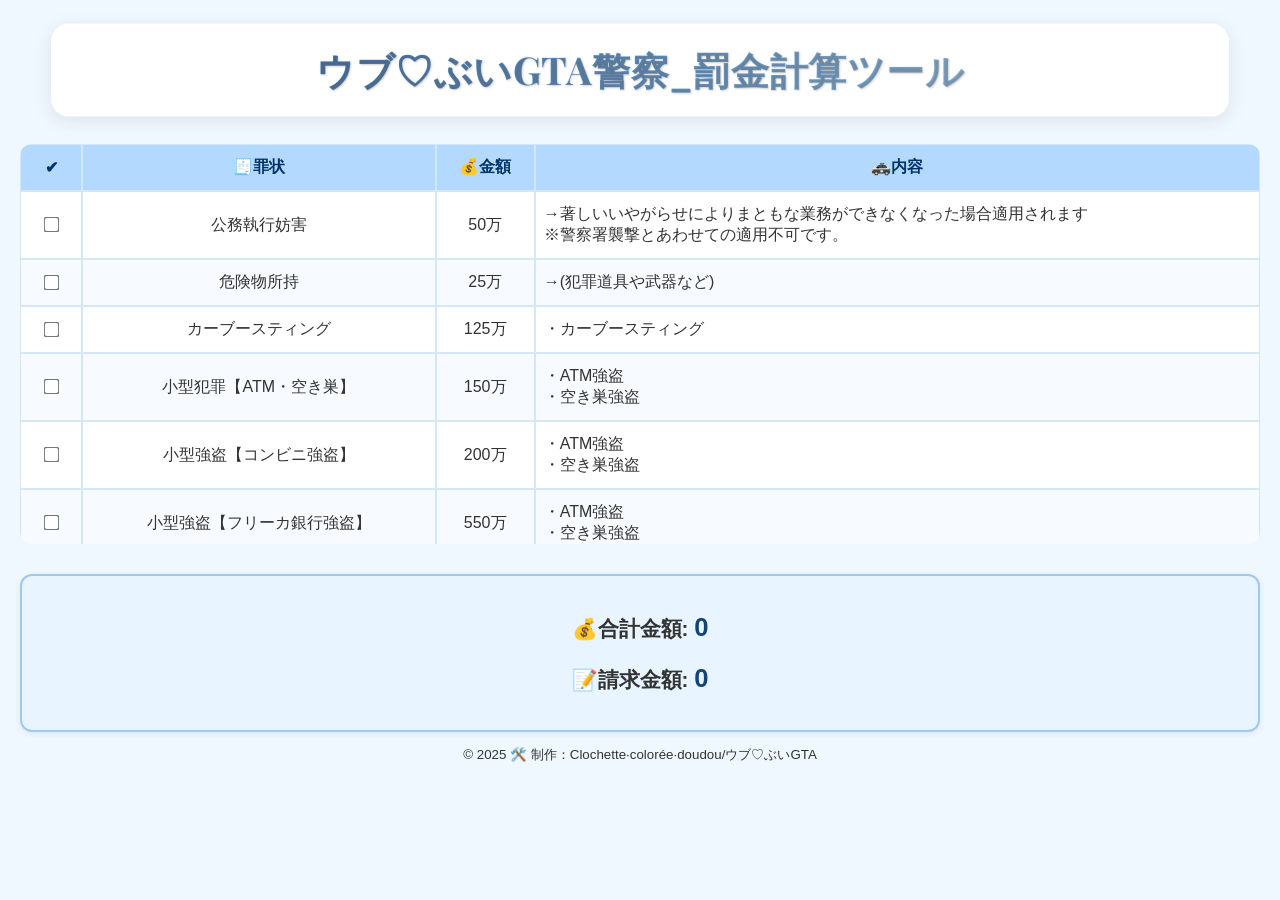
==== index.html @ 4682fe7c "Rename index0926.html to index.html" ====
<!DOCTYPE html>
<html lang="ja">

<head>
    <meta charset="UTF-8">
    <meta name="viewport" content="width=device-width, initial-scale=1.0">
    <title>ウブ♡ぶいGTA警察_罰金計算ツール</title>
    <link rel="stylesheet" href="./css/style.css">
    <link rel="icon" href="./icons/GTA_.ico" type="image/x-icon">
</head>


<body>
    <h1><span>ウブ♡ぶいGTA警察_罰金計算ツール</span></h1>

    <div class="table-container">
        <form id="priceForm">
            <div class="table-wrapper scroll-area">

                <table>
                    <thead>
                        <tr>
                            <th>✔</th>
                            <th>🧾罪状</th>
                            <th>💰金額</th>
                            <th>🚓内容</th>
                        </tr>
                    </thead>
                    <tbody>

                        <tr>
                            <td>
                                <input type="checkbox" class="price" value="50">
                            </td>
                            <td>公務執行妨害</td>
                            <td>50万</td>
                            <td>
                                →著しいいやがらせによりまともな業務ができなくなった場合適用されます<br>
                                ※警察署襲撃とあわせての適用不可です。
                            </td>
                        </tr>

                        <tr>
                            <td>
                                <input type="checkbox" class="price" value="25">
                            </td>
                            <td>危険物所持</td>
                            <td>25万</td>
                            <td>
                                →(犯罪道具や武器など)
                            </td>
                        </tr>

                        <tr>
                            <td>
                                <input type="checkbox" class="price" value="125">
                            </td>
                            <td>カーブースティング</td>
                            <td>125万</td>
                            <td>
                                ・カーブースティング
                            </td>
                        </tr>

                        <tr>
                            <td>
                                <input type="checkbox" class="price" value="150">
                            </td>
                            <td>小型犯罪【ATM・空き巣】</td>
                            <td>150万</td>
                            <td>
                                ・ATM強盗<br>
                                ・空き巣強盗<br>
                            </td>
                        </tr>

                        <tr>
                            <td>
                                <input type="checkbox" class="price" value="200">
                            </td>
                            <td>小型強盗【コンビニ強盗】</td>
                            <td>200万</td>
                            <td>
                                ・ATM強盗<br>
                                ・空き巣強盗<br>
                            </td>
                        </tr>

                        <tr>
                            <td>
                                <input type="checkbox" class="price" value="550">
                            </td>
                            <td>小型強盗【フリーカ銀行強盗】</td>
                            <td>550万</td>
                            <td>
                                ・ATM強盗<br>
                                ・空き巣強盗<br>
                            </td>
                        </tr>

                        <tr>
                            <td>
                                <input type="checkbox" class="price" value="600">
                            </td>
                            <td>大型強盗【武器屋強盗】</td>
                            <td>600万</td>
                            <td>
                            </td>
                        </tr>

                        <tr>
                            <td>
                                <input type="checkbox" class="price" value="650">
                            </td>
                            <td>大型強盗【宝石・パレト】</td>
                            <td>650万</td>
                            <td>

                            </td>
                        </tr>

                        <tr>
                            <td>
                                <input type="checkbox" class="price" value="700">
                            </td>
                            <td>大型犯罪</td>
                            <td>700万</td>
                            <td>
                                ・アーティファクト<br>
                                ・空港襲撃<br>
                                ・貨物船強盗<br>
                                ・クラブハウス<br>
                                ・客船強盗<br>
                                ・ヒューマンラボ<br>
                                ・オイルリグ<br>
                                ・金庫強盗
                            </td>
                        </tr>

                        <tr>
                            <td>
                                <input type="checkbox" class="price" value="800">
                            </td>
                            <td>大型強盗【ユニオンヘイスト】</td>
                            <td>800万</td>
                            <td>

                            </td>
                        </tr>

                        <tr>
                            <td>
                                <input type="checkbox" class="price" value="1000">
                            </td>
                            <td>大型強盗【パシフィックヘイスト】</td>
                            <td>1000万</td>
                            <td>

                            </td>
                        </tr>

                        <tr>
                            <td>
                                <input type="checkbox" class="price" value="250">
                            </td>
                            <td>逃走ほう助</td>
                            <td>250万</td>
                            <td>

                            </td>
                        </tr>

                        <tr>
                            <td>
                                <input type="checkbox" class="price" value="100">
                            </td>
                            <td>プレイヤー殺人罪</td>
                            <td>100万</td>
                            <td>
                                →プレイヤーを殺害した際に、適用されます<br>
                                ※NPCを殺害した場合には適用されません。
                            </td>
                        </tr>

                        <tr>
                            <td>
                                <input type="checkbox" class="price" value="100">
                            </td>
                            <td>薬物所持/販売罪</td>
                            <td>100万</td>
                            <td>
                                →薬物の所持および販売で適用、1個でも持ってたら適用されます
                            </td>
                        </tr>

                        <tr>
                            <td>
                                <input type="checkbox" class="price" value="5000">
                            </td>
                            <td>わいせつ罪</td>
                            <td>5000万</td>
                            <td>
                                →過度なセクハラで適用されます
                            </td>
                        </tr>

                        <tr>
                            <td>
                                <input type="checkbox" class="price" value="100">
                            </td>
                            <td>各職使用車盗難</td>
                            <td>100万</td>
                            <td>
                                →警察および救急車両の盗難で適用されます
                            </td>
                        </tr>

                        <tr>
                            <td>
                                <input type="checkbox" class="price" value="10000">
                            </td>
                            <td>警察署襲撃罪</td>
                            <td>1億</td>
                            <td>
                                →警察暑襲撃した際に適用されます
                            </td>
                        </tr>

                        </tr>
                    </tbody>
                </table>
            </div>
        </form>
    </div>

    <div class="totals">
        <h3>💰合計金額: <span id="total">0</span> </h3>
        <h3>📝請求金額: <span id="multiplied">0</span></h3>
    </div>


    <footer>
        <div id="footer">
            <div class="foot-cont">
                <div id="copy">
                    <small class="copyright">&copy;&nbsp;2025&nbsp;🛠️ 制作：Clochette·colorée·doudou/ウブ♡ぶいGTA</small>
                </div>
            </div>
        </div>
    </footer>

</body>


<script src="/js/jquery-3.7.1.min.js"></script>

<script>

    function calculateTotal() {
        const checkboxes = document.querySelectorAll('.price:checked');
        let sum = 0;

        checkboxes.forEach(cb => {
            sum += parseInt(cb.value); // 単位：万円
        });

        const multiplied = sum * 10000; // 単位：円

        const totalElement = document.getElementById('total');
        if (sum >= 10000) {
            const oku = Math.floor(sum / 10000); // 億の部分
            const man = sum % 10000;             // 万円の残り
            if (man === 0) {
                totalElement.textContent = `${oku.toLocaleString('ja-JP')}億`;
            } else {
                totalElement.textContent = `${oku.toLocaleString('ja-JP')}億${man.toLocaleString('ja-JP')}万円`;
            }
        } else {
            totalElement.textContent = `${sum.toLocaleString('ja-JP')}万円`;
        }

        document.getElementById('multiplied').textContent = `${multiplied.toLocaleString('ja-JP')} 円`;
    }

    document.querySelectorAll('.price').forEach(cb => {
        cb.addEventListener('change', calculateTotal);
    });



</script>

</html>
---- css/style.css ----
@import url('https://fonts.googleapis.com/css2?family=Playfair+Display:wght@600&display=swap');

body {
  margin: 0;
  padding: 20px;
  background-color: #f0f8ff;
  font-family: "Hiragino Kaku Gothic ProN", sans-serif;
  color: #333;
}

.container {
  max-width: 960px;
  margin: 0 auto;
  padding: 0 12px;
  overflow-x: auto;
}

/* タイトル */
h1 {
  font-family: 'Playfair Display', serif;
  font-size: 2.4rem;
  text-align: center;
  margin: 0.5rem auto 2rem;
  position: relative;
  z-index: 1;
  color: #1e1e1e;
  letter-spacing: 0.5px;
  line-height: 1.4;
  text-shadow: 1px 1px 2px rgba(100, 100, 100, 0.3), 0 0 1px rgba(0, 0, 0, 0.2);
}

h1::before {
  content: '';
  position: absolute;
  top: 50%;
  left: 50%;
  width: 95%;
  height: 110%;
  transform: translate(-50%, -50%);
  background: rgba(255, 255, 255, 0.95);
  border-radius: 18px;
  z-index: -1;
  box-shadow: 0 4px 16px rgba(160, 160, 160, 0.25);
  backdrop-filter: blur(2.5px);
}

h1 span {
  display: inline-block;
  background: linear-gradient(90deg, #4a7ebf, #6ca8e4, #a5d6ff);
  -webkit-background-clip: text;
  -webkit-text-fill-color: transparent;
  padding: 0.4em 1em;
  font-weight: bold;
}

/* 合計欄 */
.totals {
  background: #e8f4ff;
  border: 2px solid #a0c8f0;
  padding: 16px;
  border-radius: 12px;
  margin-top: 30px;
  text-align: center;
  font-size: 1.1rem;
  box-shadow: 0 2px 6px rgba(100, 150, 200, 0.15);
}

.totals p {
  margin: 0.5em 0;
  color: #225588;
}

.totals span {
  font-weight: bold;
  font-size: 1.6rem;
  color: #114477;
}

/* 表の外枠（縦スクロールエリア） */
.table-wrapper {
  overflow-y: auto;
  max-height: 400px;
  border-radius: 12px;
  box-shadow: inset 0 0 5px rgba(0, 0, 0, 0.05);
}

/* 表全体 */
table {
  width: 100%;
  border-collapse: separate;
  border-spacing: 0;
  background-color: #ffffff;
  border-radius: 12px;
  box-shadow: 0 4px 8px rgba(0, 0, 0, 0.05);
  font-size: 1rem;
  table-layout: auto;
}

thead th {
  position: sticky;
  top: 0;
  background-color: #b3d9ff;
  color: #003366;
  font-weight: bold;
  z-index: 2;
  border: 1px solid #d3e7f9;
}

th,
td {
  padding: 12px 8px;
  text-align: center;
  border: 1px solid #d3e7f9;
  vertical-align: middle;
}

tr:nth-child(even) td {
  background-color: #f7fbff;
}

/* 内容列（4列目）のみ折り返し */
td:nth-child(4) {
  text-align: left;
  word-break: break-word;
}

/* チェック列（1列目）は文字幅に合わせる */
td:nth-child(1),
th:nth-child(1) {
  width: 5%;
  white-space: nowrap;
}

td:nth-child(3),
th:nth-child(3) {
  width: 8%;
  white-space: nowrap;
}

/* チェックボックス */
input[type="checkbox"] {
  transform: scale(1.2);
  accent-color: #6ea5ff;
  cursor: pointer;
}

/* コピーライト */
footer {
  width: 100%;
  margin: 1% auto 0;
  text-align: center;
}

/* レスポンシブ対応 */
@media screen and (max-width: 768px) {

  table,
  th,
  td {
    font-size: 0.9rem;
  }

  h1 {
    font-size: 1.5rem;
  }

  .totals span {
    font-size: 1.3rem;
  }

  h1 span {
    padding: 0.3em 0.5em;
  }

  .table-wrapper {
    max-height: 60vh;
  }

  .sp_br {
display: none;
  }

}
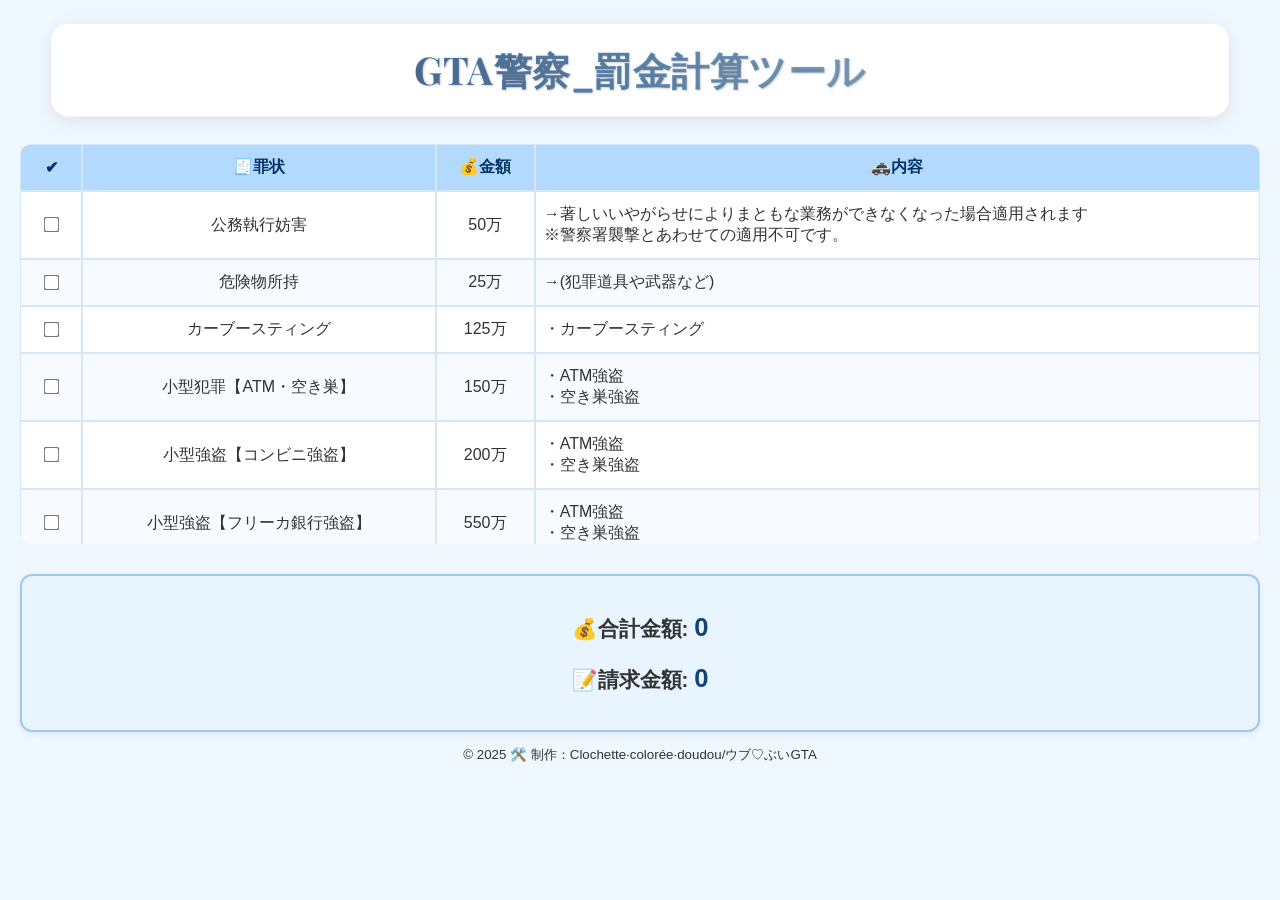
==== commit c3c92a93: "Update index.html" ====
--- a/index.html
+++ b/index.html
@@ -4,14 +4,14 @@
 <head>
     <meta charset="UTF-8">
     <meta name="viewport" content="width=device-width, initial-scale=1.0">
-    <title>ウブ♡ぶいGTA警察_罰金計算ツール</title>
+    <title>GTA警察_罰金計算ツール</title>
     <link rel="stylesheet" href="./css/style.css">
     <link rel="icon" href="./icons/GTA_.ico" type="image/x-icon">
 </head>
 
 
 <body>
-    <h1><span>ウブ♡ぶいGTA警察_罰金計算ツール</span></h1>
+    <h1><span>GTA警察_罰金計算ツール</span></h1>
 
     <div class="table-container">
         <form id="priceForm">
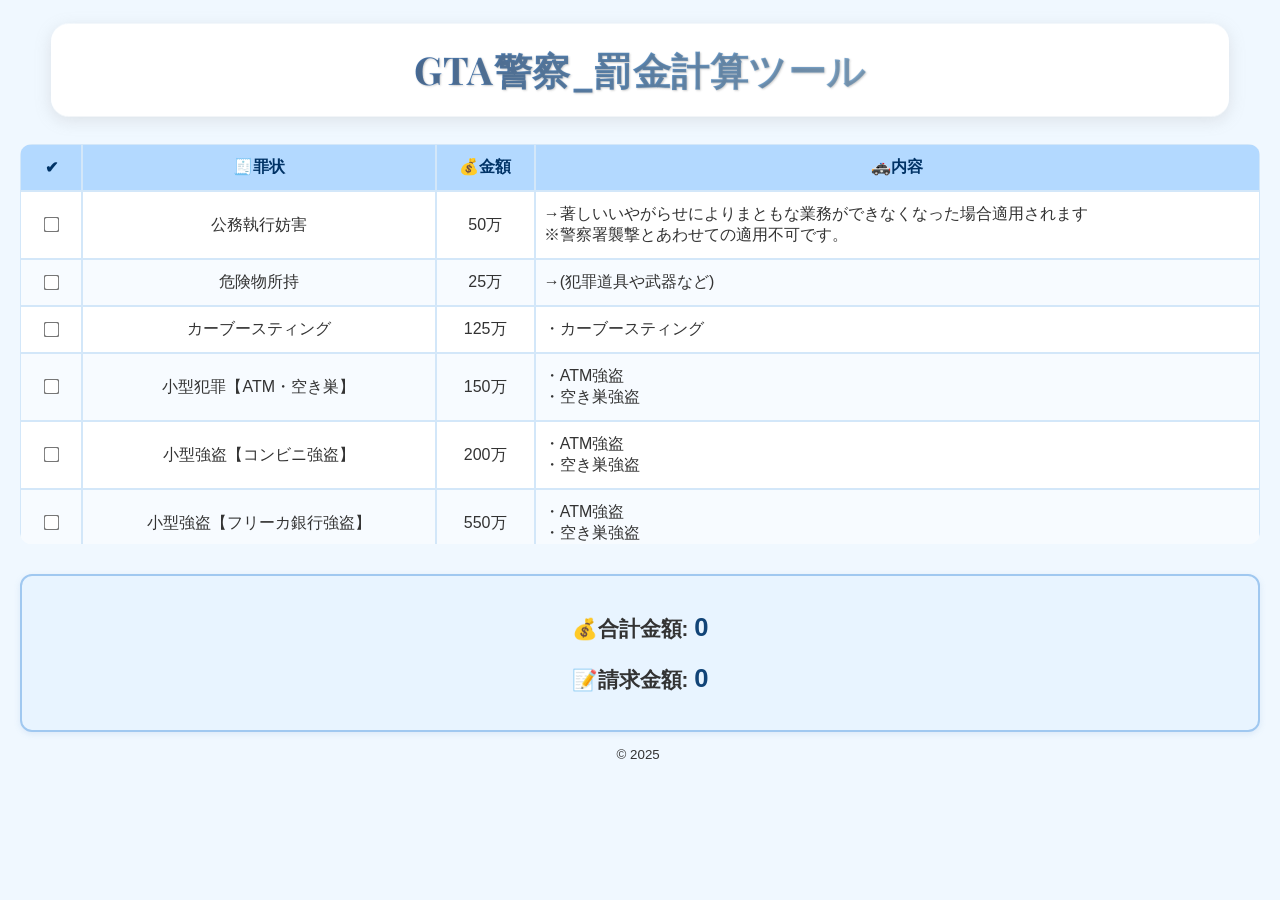
==== commit ea62b160: "Update index.html" ====
--- a/index.html
+++ b/index.html
@@ -243,7 +243,7 @@
         <div id="footer">
             <div class="foot-cont">
                 <div id="copy">
-                    <small class="copyright">&copy;&nbsp;2025&nbsp;🛠️ 制作：Clochette·colorée·doudou/ウブ♡ぶいGTA</small>
+                    <small class="copyright">&copy;&nbsp;2025&nbsp;</small>
                 </div>
             </div>
         </div>
